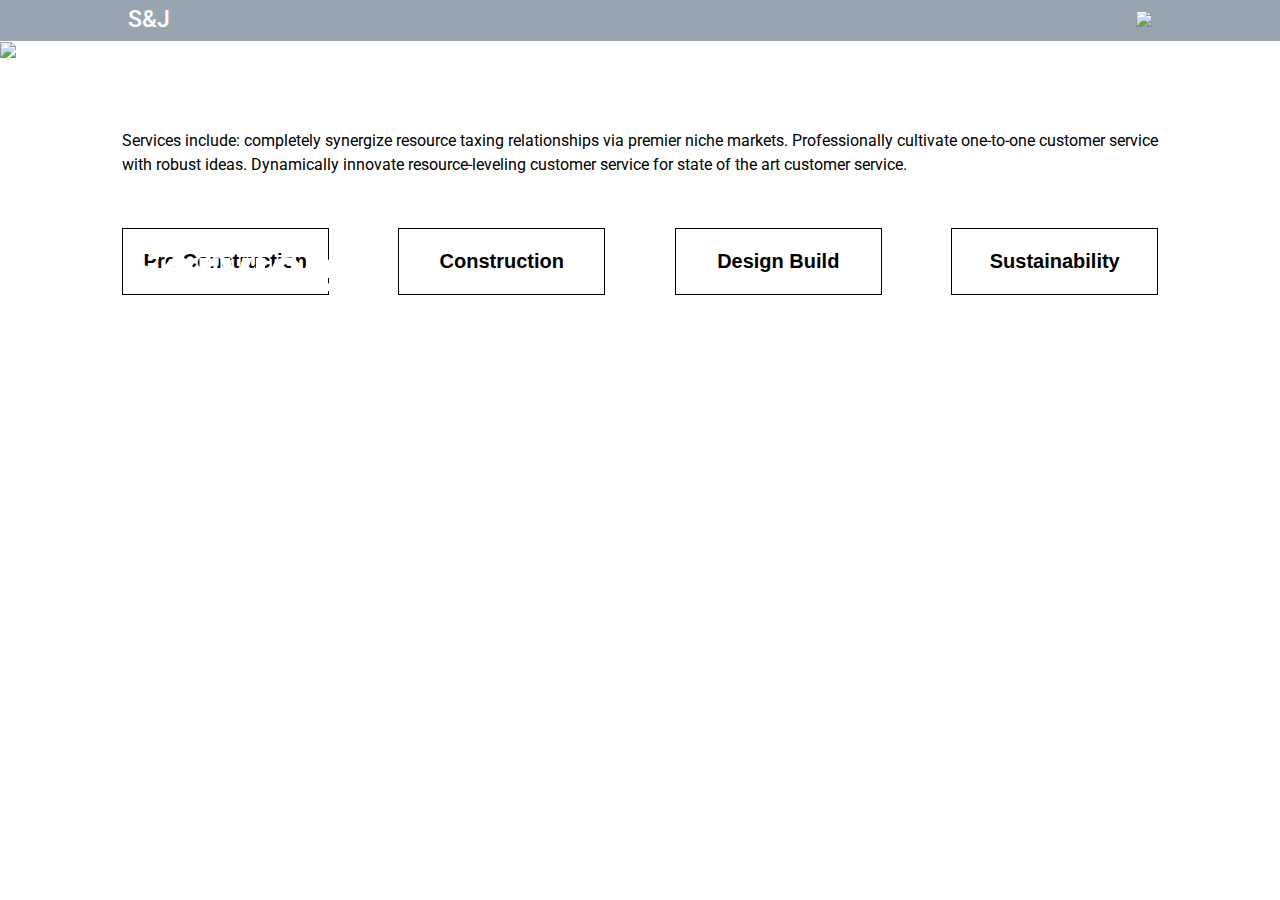
==== services.html @ 9349f8ed "Started on services.html" ====
<!DOCTYPE html>
<html lang="en">
<head>
	<meta charset="utf-8">
	<title>Services</title>
	<link href="https://fonts.googleapis.com/css?family=Roboto:400,700" rel="stylesheet">
	<link rel="stylesheet" href="css/index.css">
	<!--[if IE]>
		<script src="http://html5shiv.googlecode.com/svn/trunk/html5.js"></script>
	<![endif]-->
</head>

<body class="container services-page">

	<div class="top-header">
      <h1>S&J</h1>
      <img src="img/nav-hamburger.png"/>
    </div>

    <div id=header-words>
      <h2 class="jumbo-header">Services</h2>
    </div>

    <div class="jumbotron">
      <img src="img/services/services-jumbotron.png">
    </div>

    <div class="services-content">
    	<p>Services include: completely synergize resource taxing relationships via premier niche markets. Professionally cultivate one-to-one customer service with robust ideas. Dynamically innovate resource-leveling customer service for state of the art customer service.</p>
		

		<div class="services-navigation">
			<button class="button">Pre-Construction</button>
			<button class="button">Construction</button>
			<button class="button">Design Build</button>
			<button class="button">Sustainability</button>
		</div>




















    </div>

<!-- Services Content 
  
  Services include: completely synergize resource taxing relationships via premier niche markets. Professionally cultivate one-to-one customer service with robust ideas. Dynamically innovate resource-leveling customer service for state of the art customer service.
-->

<!-- *** NOTE *** Tab Navigator Content: I used the same text for each tab to make it easy, Note that the images and text do change on click but you can just use the same text for each tab element.  All the images should be in the img folder.

  Pre-Construction
  Construction
  Design Build
  Sustainability

  Completely synergize resource taxing relationships via premier niche markets. Professionally cultivate one-to-one customer service with robust ideas. Dynamically innovate resource-leveling customer service for state of the art customer service.  Phosfluorescently engage worldwide methodologies with web-enabled technology. Interactively coordinate proactive e-commerce via process-centric "outside the box" thinking. Completely pursue scalable customer service through sustainable potentialities.



-->

	<script src="js/index.js"></script>
</body>
</html>
---- css/index.css ----
/*------------------------------------*\
RESET
\*------------------------------------*/
/* http://meyerweb.com/eric/tools/css/reset/ 
v2.0b1 | 201101 
NOTE:WORK IN PROGRESS
USE WITH CAUTION AND TEST WITH ABANDON */
html,
body,
div,
span,
applet,
object,
iframe,
h1,
h2,
h3,
h4,
h5,
h6,
p,
blockquote,
pre,
a,
abbr,
acronym,
address,
big,
cite,
code,
del,
dfn,
em,
img,
ins,
kbd,
q,
s,
samp,
small,
strike,
strong,
sub,
sup,
tt,
var,
b,
u,
i,
center,
dl,
dt,
dd,
ol,
ul,
li,
fieldset,
form,
label,
legend,
table,
caption,
tbody,
tfoot,
thead,
tr,
th,
td,
article,
aside,
canvas,
details,
figcaption,
figure,
footer,
header,
hgroup,
menu,
nav,
section,
summary,
time,
mark,
audio,
video {
  margin: 0;
  padding: 0;
  border: 0;
  outline: 0;
  font-size: 100%;
  font: inherit;
  vertical-align: baseline;
}
/* HTML5 display-role reset for older browsers */
article,
aside,
details,
figcaption,
figure,
footer,
header,
hgroup,
menu,
nav,
section {
  display: block;
}
body {
  line-height: 1;
}
ol,
ul {
  list-style: none;
}
blockquote,
q {
  quotes: none;
}
blockquote:before,
blockquote:after,
q:before,
q:after {
  content: ’’;
  content: none;
}
ins {
  text-decoration: none;
}
del {
  text-decoration: line-through;
}
table {
  border-collapse: collapse;
  border-spacing: 0;
}
* {
  box-sizing: border-box;
}
html {
  height: 100%;
  font-size: 62.5%;
}
.subheader {
  font-weight: bold;
  font-size: 2.8rem;
  color: #222222;
  margin-bottom: 3%;
}
.container {
  margin: 0 auto;
  max-width: 1920px;
  width: 100%;
  height: 100%;
  font-family: Roboto, Arial, sans-serif;
  font-weight: regular;
  font-size: 1.6rem;
  line-height: 2.4rem;
}
.container .top-header {
  display: flex;
  justify-content: space-between;
  align-items: center;
  height: 4.5%;
  width: 100%;
  background-color: #98a4af;
}
.container .top-header h1 {
  font-weight: 550;
  line-height: 4rem;
  color: #ffffff;
  font-size: 2.3rem;
  margin-left: 10%;
}
.container .top-header img {
  height: 45%;
  margin-right: 10%;
}
.container #header-words {
  width: 100%;
  position: absolute;
  display: flex;
  flex-direction: column;
  padding-top: 40%;
  padding-left: 9.7%;
  font-weight: bold;
  font-size: 6.4rem;
  line-height: 7.5rem;
  color: #ffffff;
}
@media (max-width: 500px) {
  .container #header-words {
    font-size: 4rem;
    line-height: 4.5rem;
  }
}
.container .jumbotron {
  width: 100%;
}
.container .jumbotron img {
  width: 100%;
}
.container .main-body {
  padding-left: 5%;
  padding-right: 5%;
}
.container .main-body .main-content {
  width: 98%;
  padding-top: 3%;
  display: flex;
  flex-direction: column;
}
.container .main-body .main-content img,
.container .main-body .main-content .content {
  width: 50%;
}
.container .main-body .main-content .content-item {
  width: 100%;
  display: flex;
  align-items: center;
  margin-bottom: 2%;
}
.container .main-body .main-content .content-item .content {
  margin-right: 3%;
}
.container .main-body .main-content .content-item .content button {
  margin-top: 5%;
  width: 20%;
  padding-top: 2%;
  padding-bottom: 2%;
  border: 1px solid black;
  background-color: white;
}
.container .main-body .main-content .content-item .content button:hover {
  color: #ffffff;
  background-color: #222222;
}
.container .main-body .main-content .content-item-reverse {
  width: 100%;
  display: flex;
  flex-direction: row-reverse;
  align-items: center;
  margin-bottom: 2%;
}
.container .main-body .main-content .content-item-reverse .content {
  margin-left: 3%;
}
.container .main-body .main-content .content-item-reverse .content button {
  margin-top: 5%;
  width: 20%;
  padding-top: 2%;
  padding-bottom: 2%;
  border: 1px solid black;
  background-color: white;
}
.container .main-body .main-content .content-item-reverse .content button:hover {
  color: #ffffff;
  background-color: #222222;
}
.container .main-body .projects .subheader {
  margin-top: 5%;
}
.container .main-body .projects .project-item {
  width: 100%;
  display: flex;
  flex-direction: column;
}
.container .main-body .projects .project-item img {
  width: 100%;
  margin: 0 auto;
  margin-top: 5%;
  margin-bottom: 7%;
}
.container .main-body .projects .project-item img[src="img/home/home-villas-img.png"] {
  margin-top: 0;
}
.container .main-body .projects .project-item .right-title {
  position: absolute;
  text-align: center;
  font-size: 3rem;
  letter-spacing: 1rem;
  width: 30%;
  padding-top: 3%;
  padding-bottom: 3%;
  background-color: #D8D8D8;
  border: 1px solid #ffffff;
  margin-left: 60%;
  margin-top: 20%;
}
.container .main-body .projects .project-item .right-title-blocks {
  position: absolute;
  text-align: center;
  font-size: 3rem;
  letter-spacing: 1rem;
  width: 30%;
  padding-top: 3%;
  padding-bottom: 3%;
  background-color: #D8D8D8;
  border: 1px solid #ffffff;
  margin-left: 60%;
  margin-top: 24%;
}
.container .main-body .projects .project-item .left-title {
  position: absolute;
  text-align: center;
  font-size: 3rem;
  letter-spacing: 1rem;
  width: 30%;
  padding-top: 3%;
  padding-bottom: 3%;
  background-color: #D8D8D8;
  border: 1px solid #ffffff;
  margin-top: 24.5%;
}
.container .main-body .projects .project-item .first-p {
  margin-bottom: 2%;
}
.container .main-body .projects .project-item p {
  margin: 0 auto;
  width: 40%;
}
.container .main-body .projects .project-item .last-p {
  margin-bottom: 5%;
}
.container .footer-area {
  display: flex;
  flex-direction: column;
  width: 100%;
  background-color: #828282;
}
.container .footer-area .footer-content {
  display: flex;
  justify-content: space-around;
  padding-top: 5%;
  padding-bottom: 3%;
  margin-left: 5%;
  margin-right: 5%;
}
.container .footer-area .footer-content .footer-item h2 {
  font-weight: regular;
  font-size: 2rem;
  line-height: 2.4rem;
  color: #ffffff;
}
.container .footer-area .footer-content .footer-item input {
  margin-top: 2%;
  margin-bottom: 2%;
  padding: 1% 0 1% 0;
  border: none;
  border: 1px solid;
  border-radius: 2px;
  color: gray;
}
.container .footer-area .footer-content .footer-item p {
  font-size: 1.2rem;
  color: white;
}
.container .footer-area .footer-content .footer-item .disclaimer {
  font-size: 1rem;
  color: white;
}
.container .footer-area p {
  margin: 0 auto;
  font-size: 1.2rem;
  color: white;
}
@media (max-width: 500px) {
  .container .top-header {
    padding-top: 5%;
    padding-bottom: 5%;
    justify-content: space-between;
  }
  .container .top-header h1 {
    font-size: 2.5rem;
  }
  .container .top-header img {
    display: block;
    height: 20px;
    width: 7%;
  }
  .container #header-words {
    padding-left: 5%;
    padding-top: 21%;
  }
  .container .main-body {
    padding: 0 0 0 0;
  }
  .container .main-body .main-content {
    width: 100%;
    padding: 0 5% 0 5%;
    flex-direction: column;
    align-items: center;
  }
  .container .main-body .main-content img,
  .container .main-body .main-content .content {
    width: 100%;
  }
  .container .main-body .main-content .content-item {
    width: 100%;
    flex-direction: column-reverse;
  }
  .container .main-body .main-content .content-item .content {
    margin: 0 0 0 0;
  }
  .container .main-body .main-content .content-item .content h2 {
    margin-top: 5%;
  }
  .container .main-body .main-content .content-item .content p {
    margin-top: 5%;
  }
  .container .main-body .main-content .content-item .content .button {
    margin-bottom: 5%;
    font-size: 2rem;
    width: 100%;
  }
  .container .main-body .main-content .content-item-reverse {
    width: 100%;
    flex-direction: column-reverse;
  }
  .container .main-body .main-content .content-item-reverse .content {
    margin: 0 0 0 0;
  }
  .container .main-body .main-content .content-item-reverse .content h2 {
    margin-top: 5%;
  }
  .container .main-body .main-content .content-item-reverse .content p {
    margin-top: 5%;
  }
  .container .main-body .main-content .content-item-reverse .content .button {
    margin-bottom: 5%;
    font-size: 2rem;
    width: 100%;
  }
  .container .main-body .projects {
    margin: 0 1% 0 1%;
  }
  .container .main-body .projects .subheader {
    margin-left: 3%;
    margin-bottom: 7%;
  }
  .container .main-body .projects .project-item img {
    height: 200px;
  }
  .container .main-body .projects .project-item .right-title,
  .container .main-body .projects .project-item .left-title,
  .container .main-body .projects .project-item .right-title-blocks {
    border: none;
    width: 90%;
    height: 12%;
    padding-top: 10%;
    padding-bottom: 0%;
    margin: 40% 0 0 4%;
  }
  .container .main-body .projects .project-item .left-title,
  .container .main-body .projects .project-item .right-title-blocks {
    margin-top: 45%;
  }
  .container .main-body .projects .project-item .first-p {
    margin-top: 20%;
  }
  .container .main-body .projects .project-item p {
    margin-top: 2%;
    width: 91%;
  }
  .container .footer-area {
    width: 98%;
    margin-left: 1%;
    margin-right: 3%;
  }
  .container .footer-area .footer-content {
    margin: 0 0 0 4.5%;
    flex-direction: column;
  }
  .container .footer-area .footer-content .footer-item {
    margin-bottom: 5%;
  }
  .container .footer-area .copyright {
    margin: 0 0 5% 4.5%;
  }
}
.services-page #header-words {
  padding: 0 0 0 0;
}
.services-page #header-words .jumbo-header {
  margin-top: 15%;
  margin-left: 9.5%;
  position: absolute;
}
.services-page .services-content {
  display: flex;
  flex-direction: column;
  justify-content: center;
  margin: 5% 9.5% 5% 9.5%;
}
.services-page .services-content p {
  margin: 0 auto;
}
.services-page .services-content .services-navigation {
  display: flex;
  justify-content: space-between;
}
.services-page .services-content .services-navigation .button {
  margin-top: 5%;
  width: 20%;
  padding-top: 2%;
  padding-bottom: 2%;
  border: 1px solid black;
  background-color: white;
  font-size: 2rem;
  font-weight: bold;
}
.services-page .services-content .services-navigation .button:hover {
  color: #ffffff;
  background-color: #222222;
}
.services-page .services-content .services-navigation .button:hover {
  background-color: #5E9FB9;
}
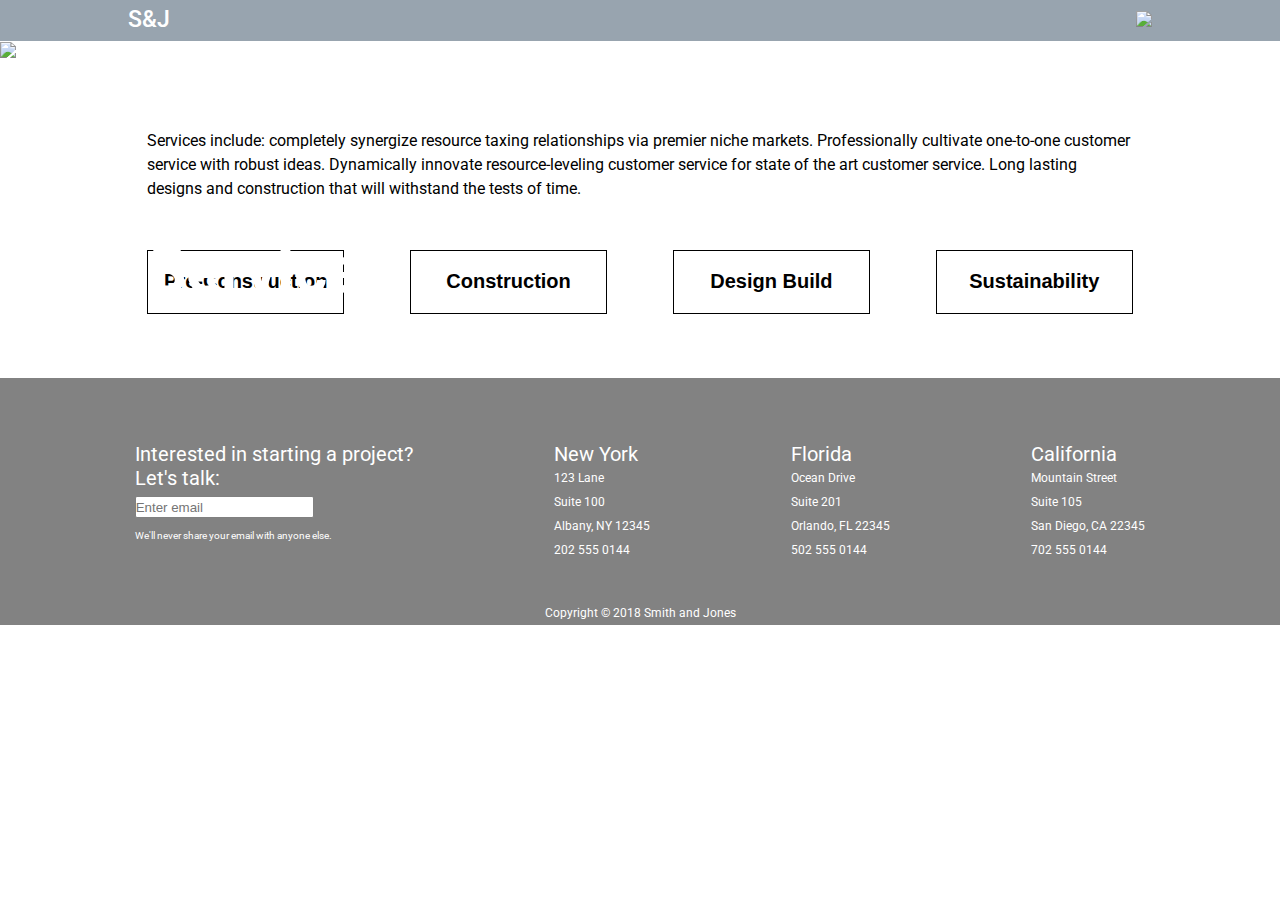
==== commit 44170e38: "Tabs functionality completed." ====
--- a/services.html
+++ b/services.html
@@ -14,7 +14,7 @@
 
 	<div class="top-header">
       <h1>S&J</h1>
-      <img src="img/nav-hamburger.png"/>
+      <img id="hamburger" src="img/nav-hamburger.png"/>
     </div>
 
     <div id=header-words>
@@ -26,34 +26,100 @@
     </div>
 
     <div class="services-content">
-    	<p>Services include: completely synergize resource taxing relationships via premier niche markets. Professionally cultivate one-to-one customer service with robust ideas. Dynamically innovate resource-leveling customer service for state of the art customer service.</p>
+    	<p>Services include: completely synergize resource taxing relationships via premier niche markets. Professionally cultivate one-to-one customer service with robust ideas. Dynamically innovate resource-leveling customer service for state of the art customer service. Long lasting designs and construction that will withstand the tests of time.</p>
 		
 
 		<div class="services-navigation">
-			<button class="button">Pre-Construction</button>
-			<button class="button">Construction</button>
-			<button class="button">Design Build</button>
-			<button class="button">Sustainability</button>
+			<button class="service" data-service="1">Pre-Construction</button>
+			<button class="service" data-service="2">Construction</button>
+			<button class="service" data-service="3">Design Build</button>
+			<button class="service" data-service="4">Sustainability</button>
 		</div>
 
+		<div class="tab-services">
+			<div class="tab-content" data-service="1">
+				<h2>Pre-Construction</h2>
+				<div class="content">
+					<div class="text">
+						<p class="first-p">Completely synergize resource taxing relationships via premier niche markets. Professionally cultivate one-to-one customer service with robust ideas. Dynamically innovate resource-leveling customer service for state of the art customer service</p>
+						<p>Phosfluorescently engage worldwide methodologies with web-enabled technology. Interactively coordinate proactive e-commerce via process-centric "outside the box" thinking. Completely pursue scalable customer service through sustainable potentialities.</p>
+					</div>
+					<img src="img/services/services-tab-pre-construction-img.png" alt="">
+				</div>
+			</div>
 
+			<div class="tab-content" data-service="2">
+				<h2>Construction</h2>
+				<div class="content">
+					<div class="text">
+						<p class="first-p">Completely synergize resource taxing relationships via premier niche markets. Professionally cultivate one-to-one customer service with robust ideas. Dynamically innovate resource-leveling customer service for state of the art customer service</p>
+						<p>Phosfluorescently engage worldwide methodologies with web-enabled technology. Interactively coordinate proactive e-commerce via process-centric "outside the box" thinking. Completely pursue scalable customer service through sustainable potentialities.</p>
+					</div>
+					<img src="img/services/services-tab-construction-img.png" alt="">
+				</div>
+			</div>
 
+			<div class="tab-content" data-service="3">
+				<h2>Design Build</h2>
+				<div class="content">
+					<div class="text">
+						<p class="first-p">Completely synergize resource taxing relationships via premier niche markets. Professionally cultivate one-to-one customer service with robust ideas. Dynamically innovate resource-leveling customer service for state of the art customer service</p>
+						<p>Phosfluorescently engage worldwide methodologies with web-enabled technology. Interactively coordinate proactive e-commerce via process-centric "outside the box" thinking. Completely pursue scalable customer service through sustainable potentialities.</p>
+					</div>
+					<img src="img/services/services-tab-design-build-img.png" alt="">
+				</div>
+			</div>
 
+			<div class="tab-content" data-service="4">
+				<h2>Sustainability</h2>
+				<div class="content">
+					<div class="text">
+						<p class="first-p">Completely synergize resource taxing relationships via premier niche markets. Professionally cultivate one-to-one customer service with robust ideas. Dynamically innovate resource-leveling customer service for state of the art customer service</p>
+						<p>Phosfluorescently engage worldwide methodologies with web-enabled technology. Interactively coordinate proactive e-commerce via process-centric "outside the box" thinking. Completely pursue scalable customer service through sustainable potentialities.</p>
+					</div>
+					<img src="img/services/services-tab-sustainability-img.png" alt="">
+				</div>
+			</div>
+		</div>
+    </div>
 
+    <div class="footer-area"> 
 
+      <section class=footer-content>
+        <div class="footer-item">        
+          <h2>Interested in starting a project?</h2>
+          <h2>Let's talk:</h2>
+        
+          <input type="text" name="email" placeholder="Enter email">
+          <p class="disclaimer">We'll never share your email with anyone else.</p>
+        </div>
 
+        <div class="footer-item">
+          <h2>New York</h2>
+          <p>123 Lane</p>
+          <p>Suite 100</p>
+          <p>Albany, NY 12345</p>
+          <p>202 555 0144</p>
+        </div>
 
+        <div class="footer-item">
+          <h2>Florida</h2>
+          <p>Ocean Drive</p>
+          <p>Suite 201</p>
+          <p>Orlando, FL 22345</p>
+          <p>502 555 0144</p>
+        </div>
 
-
-
-
-
-
-
-
-
-
-
+        <div class="footer-item">
+          <h2>California</h2>
+          <p>Mountain Street</p>
+          <p>Suite 105</p>
+          <p>San Diego, CA 22345</p>
+          <p>702 555 0144</p>
+        </div>
+      </section>
+      
+      <p class="copyright">Copyright © 2018 Smith and Jones</p>
 
     </div>
 
--- a/css/index.css
+++ b/css/index.css
@@ -171,7 +171,7 @@
   font-size: 2.3rem;
   margin-left: 10%;
 }
-.container .top-header img {
+.container .top-header #hamburger {
   height: 45%;
   margin-right: 10%;
 }
@@ -482,14 +482,14 @@
 }
 .services-page #header-words .jumbo-header {
   margin-top: 15%;
-  margin-left: 9.5%;
+  margin-left: 11.5%;
   position: absolute;
 }
 .services-page .services-content {
   display: flex;
   flex-direction: column;
   justify-content: center;
-  margin: 5% 9.5% 5% 9.5%;
+  margin: 5% 11.5% 5% 11.5%;
 }
 .services-page .services-content p {
   margin: 0 auto;
@@ -498,7 +498,7 @@
   display: flex;
   justify-content: space-between;
 }
-.services-page .services-content .services-navigation .button {
+.services-page .services-content .services-navigation .service {
   margin-top: 5%;
   width: 20%;
   padding-top: 2%;
@@ -508,10 +508,36 @@
   font-size: 2rem;
   font-weight: bold;
 }
-.services-page .services-content .services-navigation .button:hover {
+.services-page .services-content .services-navigation .service:hover {
   color: #ffffff;
   background-color: #222222;
 }
-.services-page .services-content .services-navigation .button:hover {
+.services-page .services-content .services-navigation .service:hover {
   background-color: #5E9FB9;
 }
+.services-page .services-content .tab-services .tab-content {
+  display: none;
+  flex-direction: column;
+  justify-content: flex-start;
+}
+.services-page .services-content .tab-services .tab-content h2 {
+  font-weight: bold;
+  font-size: 2.8rem;
+  color: #222222;
+  margin: 5% 0 4% 0;
+}
+.services-page .services-content .tab-services .tab-content .content {
+  display: flex;
+  justify-content: space-between;
+}
+.services-page .services-content .tab-services .tab-content .content .text {
+  width: 40%;
+  display: flex;
+  flex-direction: column;
+}
+.services-page .services-content .tab-services .tab-content .content .text .first-p {
+  margin-bottom: 5%;
+}
+.services-page .services-content .tab-services .toggle {
+  display: flex;
+}
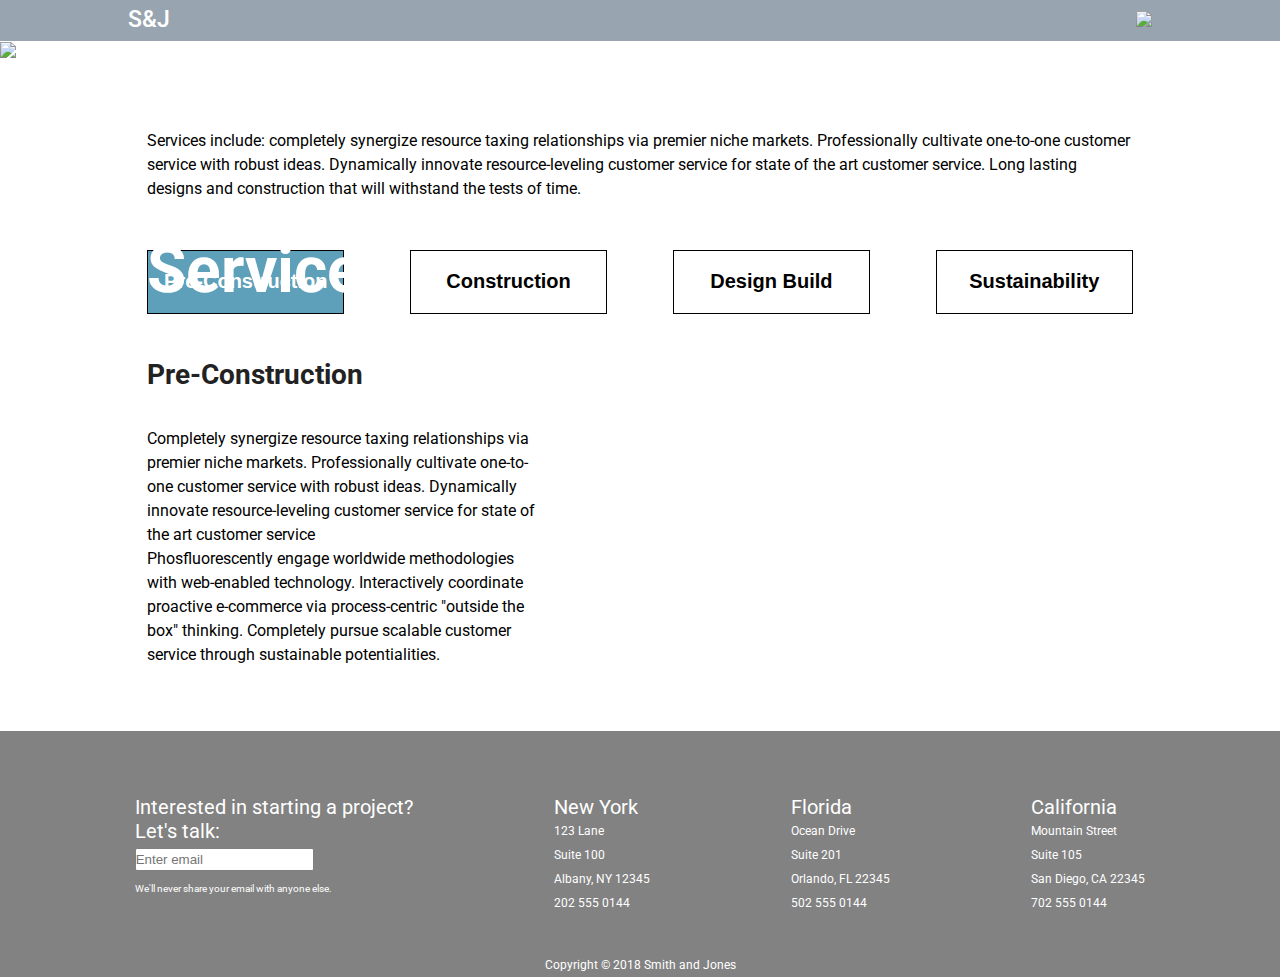
==== commit ef928003: "Finished services page tabs" ====
--- a/services.html
+++ b/services.html
@@ -30,7 +30,7 @@
 		
 
 		<div class="services-navigation">
-			<button class="service" data-service="1">Pre-Construction</button>
+			<button class="service active-service" data-service="1">Pre-Construction</button>
 			<button class="service" data-service="2">Construction</button>
 			<button class="service" data-service="3">Design Build</button>
 			<button class="service" data-service="4">Sustainability</button>
--- a/css/index.css
+++ b/css/index.css
@@ -514,6 +514,14 @@
 }
 .services-page .services-content .services-navigation .service:hover {
   background-color: #5E9FB9;
+  cursor: pointer;
+}
+.services-page .services-content .services-navigation .service:focus {
+  outline: none;
+}
+.services-page .services-content .services-navigation .active-service {
+  background-color: #5E9FB9;
+  color: white;
 }
 .services-page .services-content .tab-services .tab-content {
   display: none;
@@ -535,7 +543,7 @@
   display: flex;
   flex-direction: column;
 }
-.services-page .services-content .tab-services .tab-content .content .text .first-p {
+.services-page .services-content .tab-services .tab-content .content .text - .first-p {
   margin-bottom: 5%;
 }
 .services-page .services-content .tab-services .toggle {
